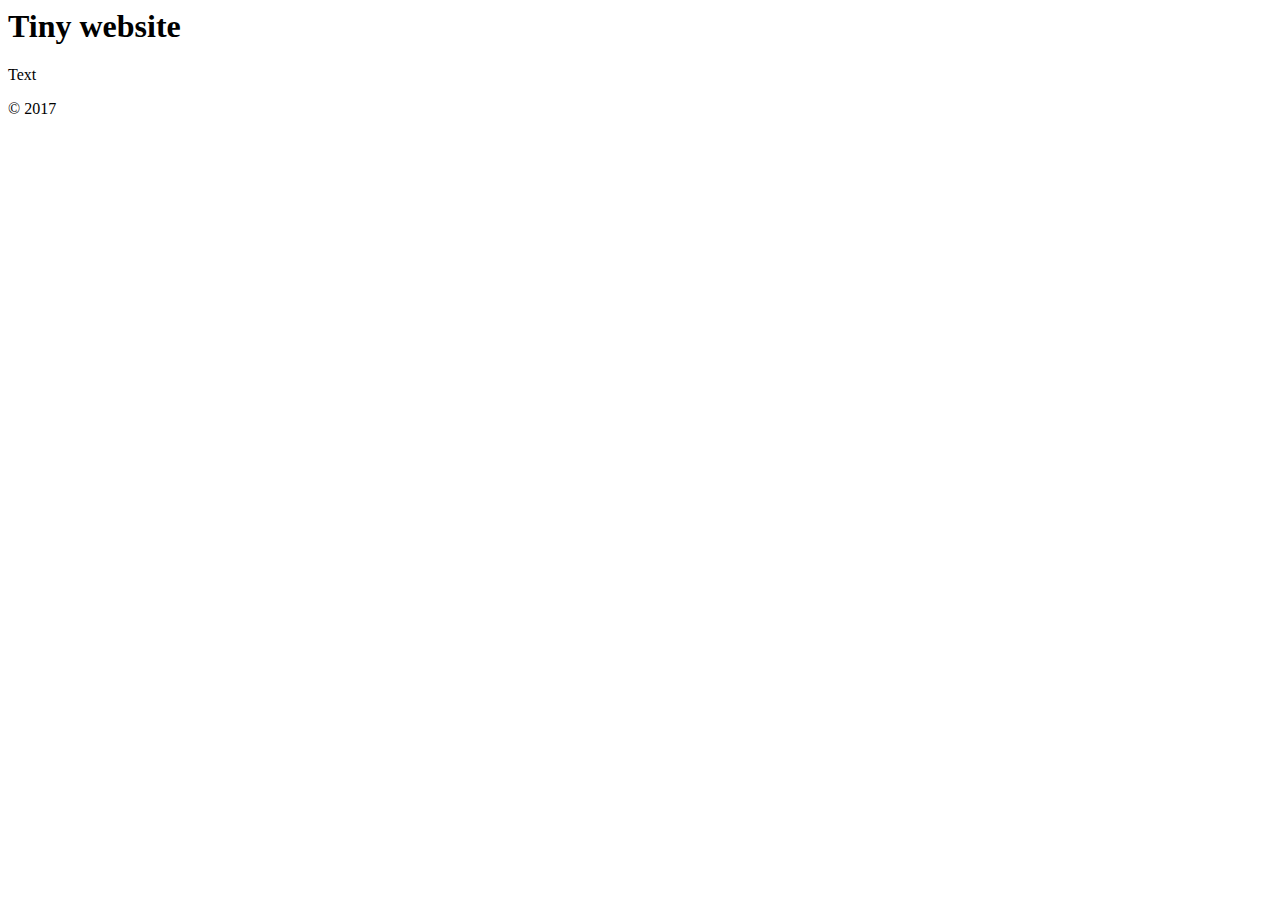
==== index.html @ 27f4a82a "initial commit" ====
<!DOCTYPE.html>
<html>
<head>
  <title>Home|Tiny website</title>
  <link rel="stylesheet" href="css/style.css">
</head>
<body>

<header id="masthead" class="page__header">
  <h1>Tiny website</h1>
</header><!-- .page_header -->

<section class="page__content">
  <p>Text</p>
</section><!-- .page_content -->

<footer id="colophon" class="page__footer">
  <p>&copy; 2017</p>
</footer><!-- .page__footer -->

</body>
</html>
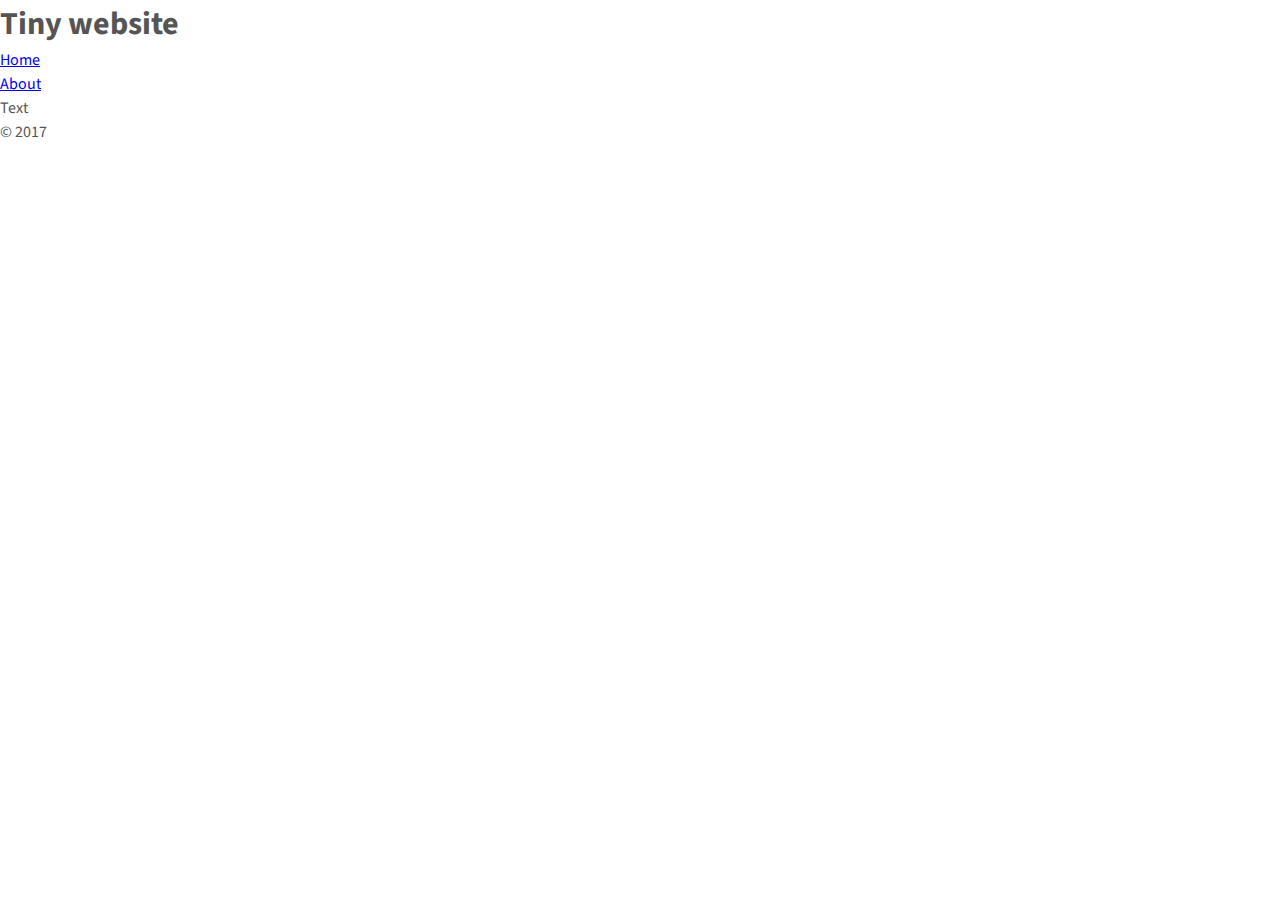
==== commit 7f5358d8: "revise code on about page" ====
--- a/index.html
+++ b/index.html
@@ -3,11 +3,22 @@
 <head>
   <title>Home|Tiny website</title>
   <link rel="stylesheet" href="css/style.css">
+  <link href="https://fonts.googleapis.com/css?family=Source+Sans+Pro:400,600" rel="stylesheet">
 </head>
 <body>
 
 <header id="masthead" class="page__header">
+ <div class="wrapper">
   <h1>Tiny website</h1>
+  <nav>
+    <ul>
+      <li><a href="index.html">Home</a></li>
+      <li><a href="about.html">About</a></li>
+    </ul>
+  </nav>
+
+</div><!-- .wrapper -->
+
 </header><!-- .page_header -->
 
 <section class="page__content">
--- a/css/style.css
+++ b/css/style.css
@@ -0,0 +1,11 @@
+/*very hard reset of browser settings */
+* {
+  margin:0;
+  padding:0;
+}
+
+body{
+font-family: 'Source Sans Pro', Helvetica, sans-serif;
+line-height: 1.5;
+color:#555
+}
